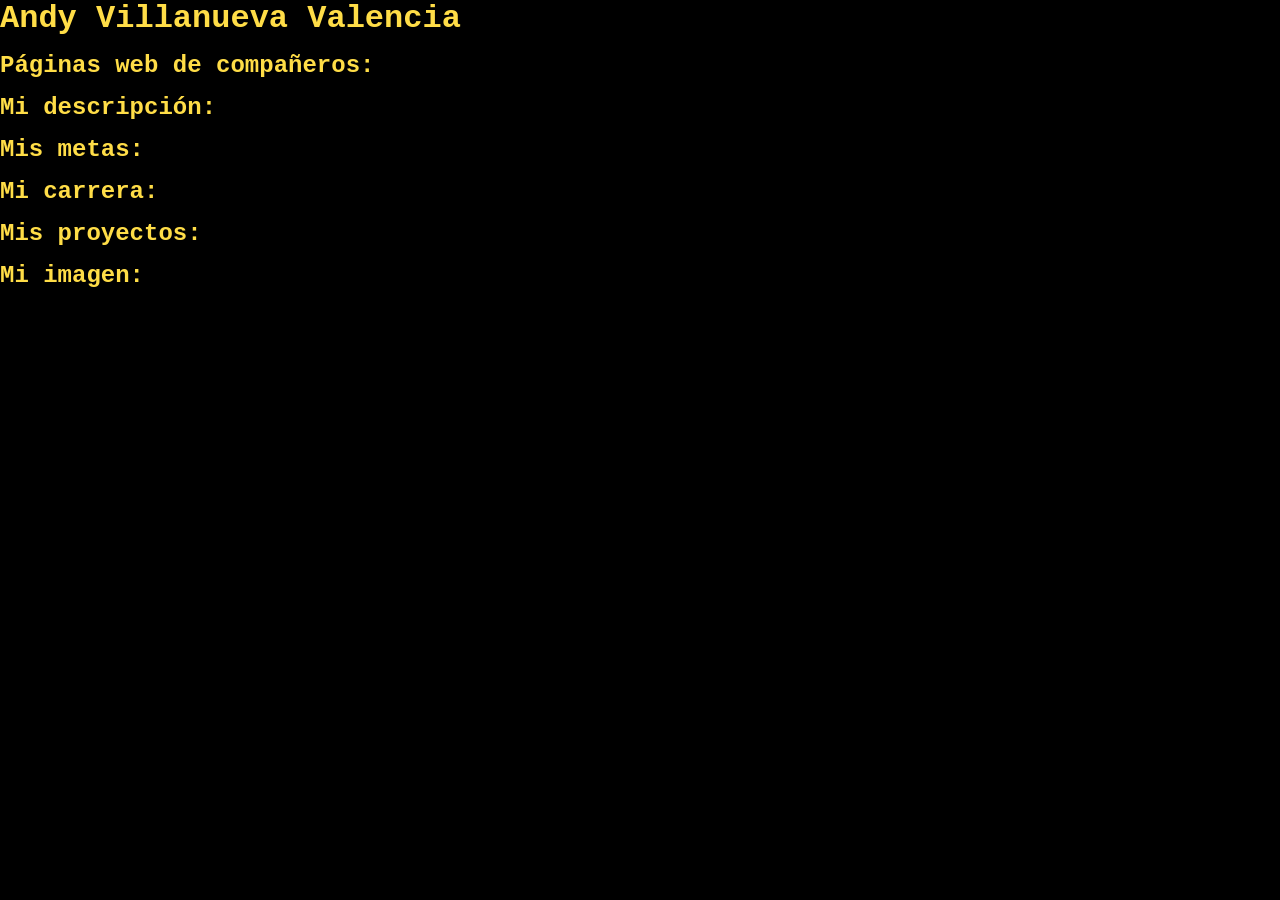
==== index.html @ 14a95a00 "Commit 1" ====
<!DOCTYPE html>
<html>
<head>
    <link rel="stylesheet" type="text/css" href="style.css">
    <style>
        body {
            font-family: "Lucida Console", "Courier New", monospace;
        }
        .section-content {
            display: none;
        }
    </style>
    <script>
        function toggleSection(sectionId) {
            var content = document.getElementById(sectionId + "-content");
            content.style.display = content.style.display === "none" ? "block" : "none";
        }
    </script>
</head>
<body>
    <h1>Andy Villanueva Valencia</h1>

    <section class="companion-links">
        <h2 onclick="toggleSection('companion-links')">Páginas web de compañeros:</h2>
        <div id="companion-links-content" class="section-content">
            <ul>
                <li><a href="https://mativan15.github.io/mativan15/">Ivan Sardon</a></li>
                <li><a href="https://christianbrandon97.github.io/">Christian Quispe</a></li>
                <li><a href="https://ericko0o.github.io/Ericko0o/">Erick Villacis</a></li>
                <li><a href="https://diegoalejandrohidalgomachaca.000webhostapp.com/">Diego Hidalgo</a></li>
            </ul>
        </div>
    </section>

    <section class="description">
        <h2 onclick="toggleSection('description')">Mi descripción:</h2>
        <div id="description-content" class="section-content">
            <p>Mi nombre es Andy Jeferson Villanueva Valencia, soy estudiante de
                <a href="https://cs.ucsp.edu.pe/">ciencia de la computación</a>
                en la Universidad Católica San Pablo. Actualmente voy en 2do semestre. Tengo 17 años y mido 1.82 cm. Soy una persona con muchas pasiones y metas que cumplir, así como una persona que trata de mejorar y sacar la mejor versión de sí mismo. Entré a la carrera de ciencia de la computación ya que desde pequeño siempre me apasionó todo el tema de las computadoras, como piensan, como funcionan por dentro, cuál es su lenguaje, entre otros y ahora puedo decir que no pude haber entrado a mejor carrera para lo que es mi gusto personal.</p>
        </div>
    </section>

    <section class="goals">
        <h2 onclick="toggleSection('goals')">Mis metas:</h2>
        <div id="goals-content" class="section-content">
            <ul>
                <li>Graduarme de licenciado en ciencia de la computación</li>
                <li>Cumplir mi sueño de viajar fuera del país</li>
                <li>Hacer sentir orgullosa a toda mi familia y a las personas que confiaron en mí</li>
                <li>Llegar a desarrollar la mejor versión de mi persona</li>
            </ul>
        </div>
    </section>

    <section class="career">
        <h2 onclick="toggleSection('career')">Mi carrera:</h2>
        <div id="career-content" class="section-content">
            <p>En cuanto a mi carrera, lo principal es que es una carrera en la que uno tiene que "Crear", en cuanto a mi parecer podría describirla como una carrera en la que se tiene que argumentar muchas cosas ya que más que todo se basa en la práctica y en tener una buena capacidad analítica para así usarla tanto de códigos en lenguajes de programación como en diversos problemas de matemática, tanto discreta como continua, en lo que llevo de progreso en la carrera pude descubrir muchas habilidades mías que en el pasado ni siquiera se me venía a la mente que las tuviera, eso fue lo que hasta el día de hoy me sigue motivando a continuar en la carrera. Como lo dije anteriormente me encuentro al día de hoy en 2do semestre, en cuanto a mi experiencia puedo manifestar que es una carrera muy interesante, en la que se necesita usar mucho el cerebro para diversos aspectos.</p>
        </div>
    </section>

    <section class="projects">
        <h2 onclick="toggleSection('projects')">Mis proyectos:</h2>
        <div id="projects-content" class="section-content">
            <p>Cuando estuve en primer semestre desarrolle un videojuego junto a mis compañeros de carrera. Este consistía en un juego de naves el cual contenía 5 niveles en los cuales debías esquivar obstáculos para al finalizar el nivel enfrentarte a un jefe final dependiendo de cada mapa.</p>
        </div>
    </section>

    <section class="image">
        <h2 onclick="toggleSection('image')">Mi imagen:</h2>
        <div id="image-content" class="section-content">
            <img src="D:\jefer\Mi foto.jpeg" width="500" height="1000">
        </div>
    </section>
</body>
</html>
---- style.css ----
* {
    margin: 0;
    padding: 0;
    box-sizing: border-box;
}

/* Estilos del cuerpo de la página */
body {
    font-family: Arial, sans-serif;
    background-color: #000000;
}

/* Estilo del contenedor principal */
.container {
    max-width: 800px;
    margin: 0 auto;
    padding: 20px;
    background-color: #fff;
    border-radius: 10px;
    box-shadow: 0 0 10px rgba(0, 0, 0, 0.1);
}

/* Estilo para los títulos */
h1, h2, h3, h4, h5 {
    color: #ffdd47;
    margin-bottom: 15px;
}

/* Estilo para los párrafos */
p {
    font-size: 16px;
    color: #eb0000;
    line-height: 1.5;
    margin-bottom: 15px;
}

/* Estilo para las listas no ordenadas */
ul {
    font-size: 16px;
    color: #eb0000;
    list-style-type: disc;
    margin-left: 20px;
}

/* Estilo para las imágenes */
img {
    max-width: 100%;
    height: auto;
    margin-bottom: 15px;
}
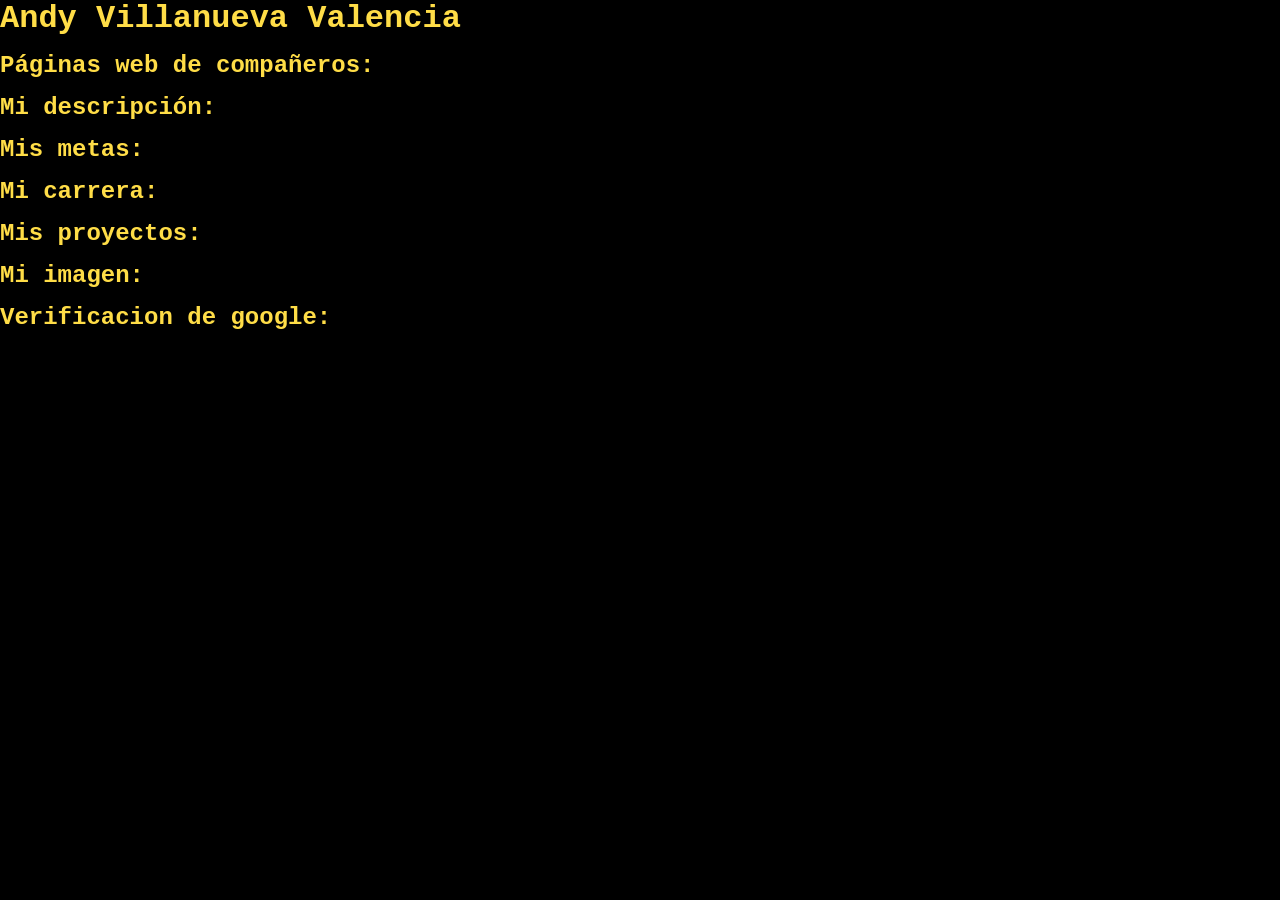
==== commit 4283e4e5: "Update index.html" ====
--- a/index.html
+++ b/index.html
@@ -73,5 +73,13 @@
             <img src="D:\jefer\Mi foto.jpeg" width="500" height="1000">
         </div>
     </section>
+    
+    <section class="verification">
+        <h2 onclick="toogleSection('verification')"> Verificacion de google: </h2>
+        <div id ="verification-content" class="section-content">
+            <p>google-site-verification: google99576f4d9b084c7b.html</p>
+        </div>
+    </section>
 </body>
 </html>
+
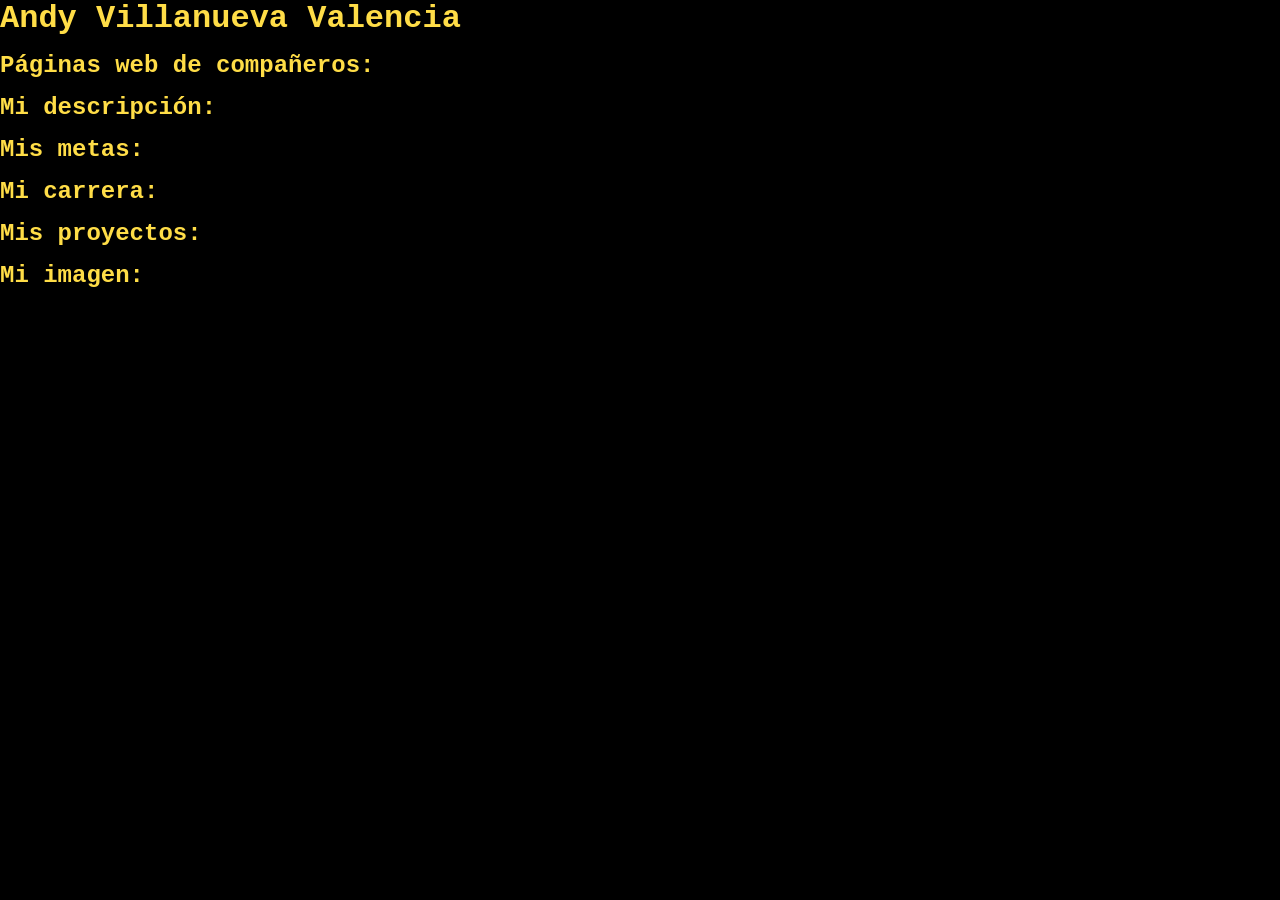
==== commit 87473bd1: "Update index.html" ====
--- a/index.html
+++ b/index.html
@@ -1,6 +1,7 @@
 <!DOCTYPE html>
 <html>
 <head>
+    <meta name="google-site-verification" content="WfYjOyKHFEhIDKAvQTf237ismgkb7R3DYIRGt3Ytnck" />
     <link rel="stylesheet" type="text/css" href="style.css">
     <style>
         body {
@@ -73,13 +74,6 @@
             <img src="D:\jefer\Mi foto.jpeg" width="500" height="1000">
         </div>
     </section>
-    
-    <section class="verification">
-        <h2 onclick="toogleSection('verification')"> Verificacion de google: </h2>
-        <div id ="verification-content" class="section-content">
-            <p>google-site-verification: google99576f4d9b084c7b.html</p>
-        </div>
-    </section>
 </body>
 </html>
 
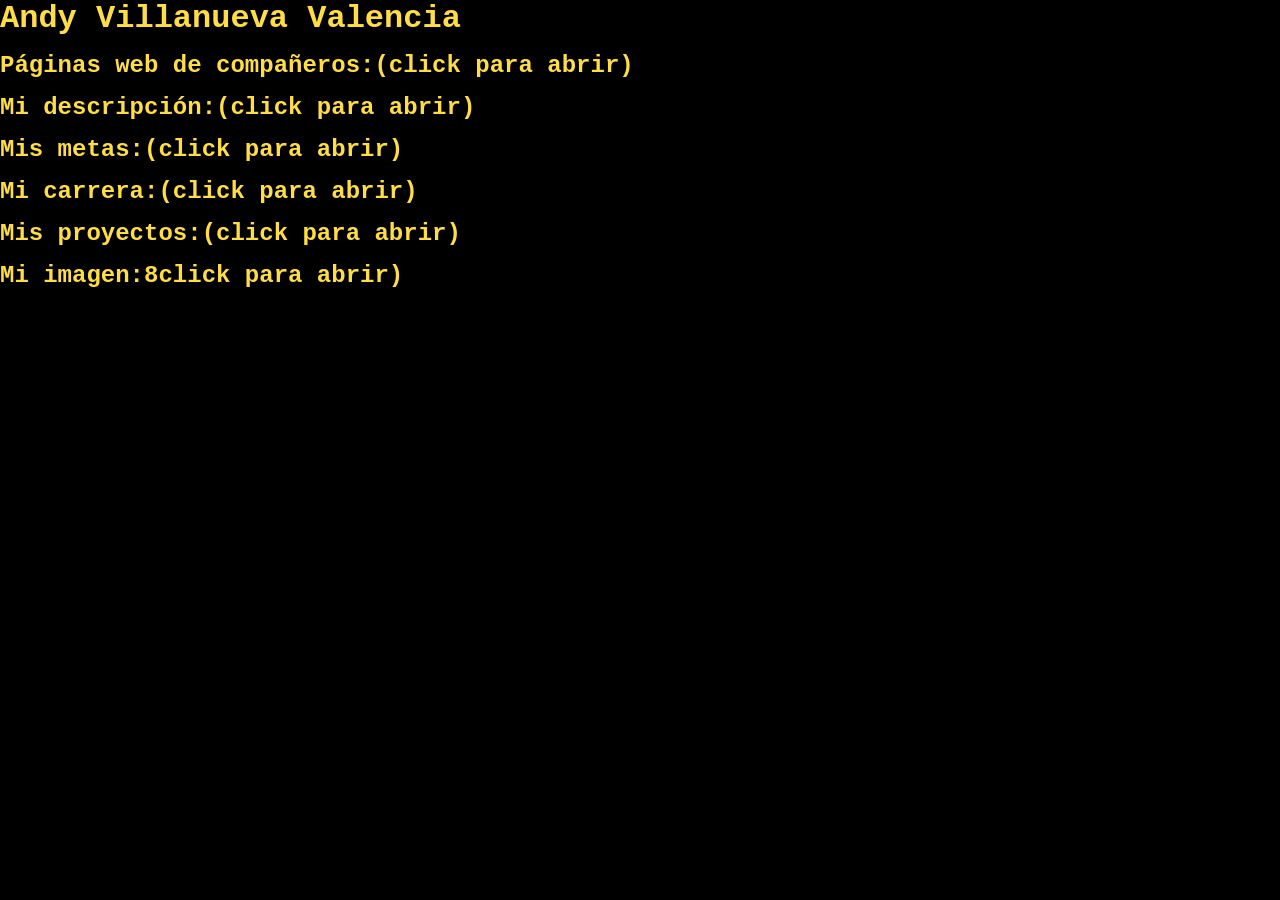
==== commit 18762d72: "Update index.html" ====
--- a/index.html
+++ b/index.html
@@ -22,19 +22,20 @@
     <h1>Andy Villanueva Valencia</h1>
 
     <section class="companion-links">
-        <h2 onclick="toggleSection('companion-links')">Páginas web de compañeros:</h2>
+        <h2 onclick="toggleSection('companion-links')">Páginas web de compañeros:(click para abrir)</h2>
         <div id="companion-links-content" class="section-content">
             <ul>
                 <li><a href="https://mativan15.github.io/mativan15/">Ivan Sardon</a></li>
                 <li><a href="https://christianbrandon97.github.io/">Christian Quispe</a></li>
                 <li><a href="https://ericko0o.github.io/Ericko0o/">Erick Villacis</a></li>
                 <li><a href="https://diegoalejandrohidalgomachaca.000webhostapp.com/">Diego Hidalgo</a></li>
+                <li><a href="https://nayemymurillo.github.io/NayemyMurilloRivera.github.io/">Nayemy Murillo</a></li>
             </ul>
         </div>
     </section>
 
     <section class="description">
-        <h2 onclick="toggleSection('description')">Mi descripción:</h2>
+        <h2 onclick="toggleSection('description')">Mi descripción:(click para abrir)</h2>
         <div id="description-content" class="section-content">
             <p>Mi nombre es Andy Jeferson Villanueva Valencia, soy estudiante de
                 <a href="https://cs.ucsp.edu.pe/">ciencia de la computación</a>
@@ -43,7 +44,7 @@
     </section>
 
     <section class="goals">
-        <h2 onclick="toggleSection('goals')">Mis metas:</h2>
+        <h2 onclick="toggleSection('goals')">Mis metas:(click para abrir)</h2>
         <div id="goals-content" class="section-content">
             <ul>
                 <li>Graduarme de licenciado en ciencia de la computación</li>
@@ -55,21 +56,21 @@
     </section>
 
     <section class="career">
-        <h2 onclick="toggleSection('career')">Mi carrera:</h2>
+        <h2 onclick="toggleSection('career')">Mi carrera:(click para abrir)</h2>
         <div id="career-content" class="section-content">
             <p>En cuanto a mi carrera, lo principal es que es una carrera en la que uno tiene que "Crear", en cuanto a mi parecer podría describirla como una carrera en la que se tiene que argumentar muchas cosas ya que más que todo se basa en la práctica y en tener una buena capacidad analítica para así usarla tanto de códigos en lenguajes de programación como en diversos problemas de matemática, tanto discreta como continua, en lo que llevo de progreso en la carrera pude descubrir muchas habilidades mías que en el pasado ni siquiera se me venía a la mente que las tuviera, eso fue lo que hasta el día de hoy me sigue motivando a continuar en la carrera. Como lo dije anteriormente me encuentro al día de hoy en 2do semestre, en cuanto a mi experiencia puedo manifestar que es una carrera muy interesante, en la que se necesita usar mucho el cerebro para diversos aspectos.</p>
         </div>
     </section>
 
     <section class="projects">
-        <h2 onclick="toggleSection('projects')">Mis proyectos:</h2>
+        <h2 onclick="toggleSection('projects')">Mis proyectos:(click para abrir)</h2>
         <div id="projects-content" class="section-content">
             <p>Cuando estuve en primer semestre desarrolle un videojuego junto a mis compañeros de carrera. Este consistía en un juego de naves el cual contenía 5 niveles en los cuales debías esquivar obstáculos para al finalizar el nivel enfrentarte a un jefe final dependiendo de cada mapa.</p>
         </div>
     </section>
 
     <section class="image">
-        <h2 onclick="toggleSection('image')">Mi imagen:</h2>
+        <h2 onclick="toggleSection('image')">Mi imagen:8click para abrir)</h2>
         <div id="image-content" class="section-content">
             <img src="D:\jefer\Mi foto.jpeg" width="500" height="1000">
         </div>
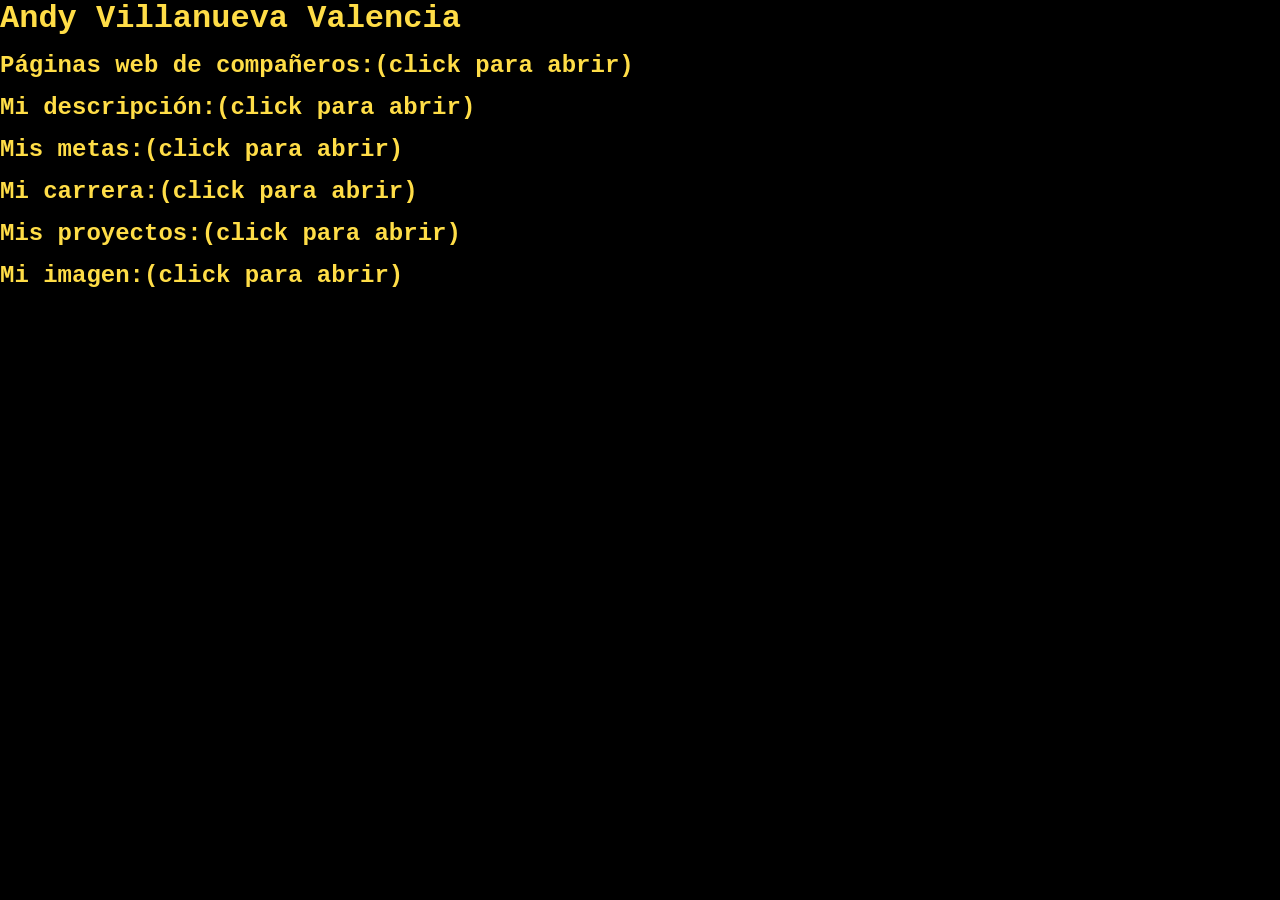
==== commit 09ae3b4e: "Update index.html" ====
--- a/index.html
+++ b/index.html
@@ -70,7 +70,7 @@
     </section>
 
     <section class="image">
-        <h2 onclick="toggleSection('image')">Mi imagen:8click para abrir)</h2>
+        <h2 onclick="toggleSection('image')">Mi imagen:(click para abrir)</h2>
         <div id="image-content" class="section-content">
             <img src="D:\jefer\Mi foto.jpeg" width="500" height="1000">
         </div>
